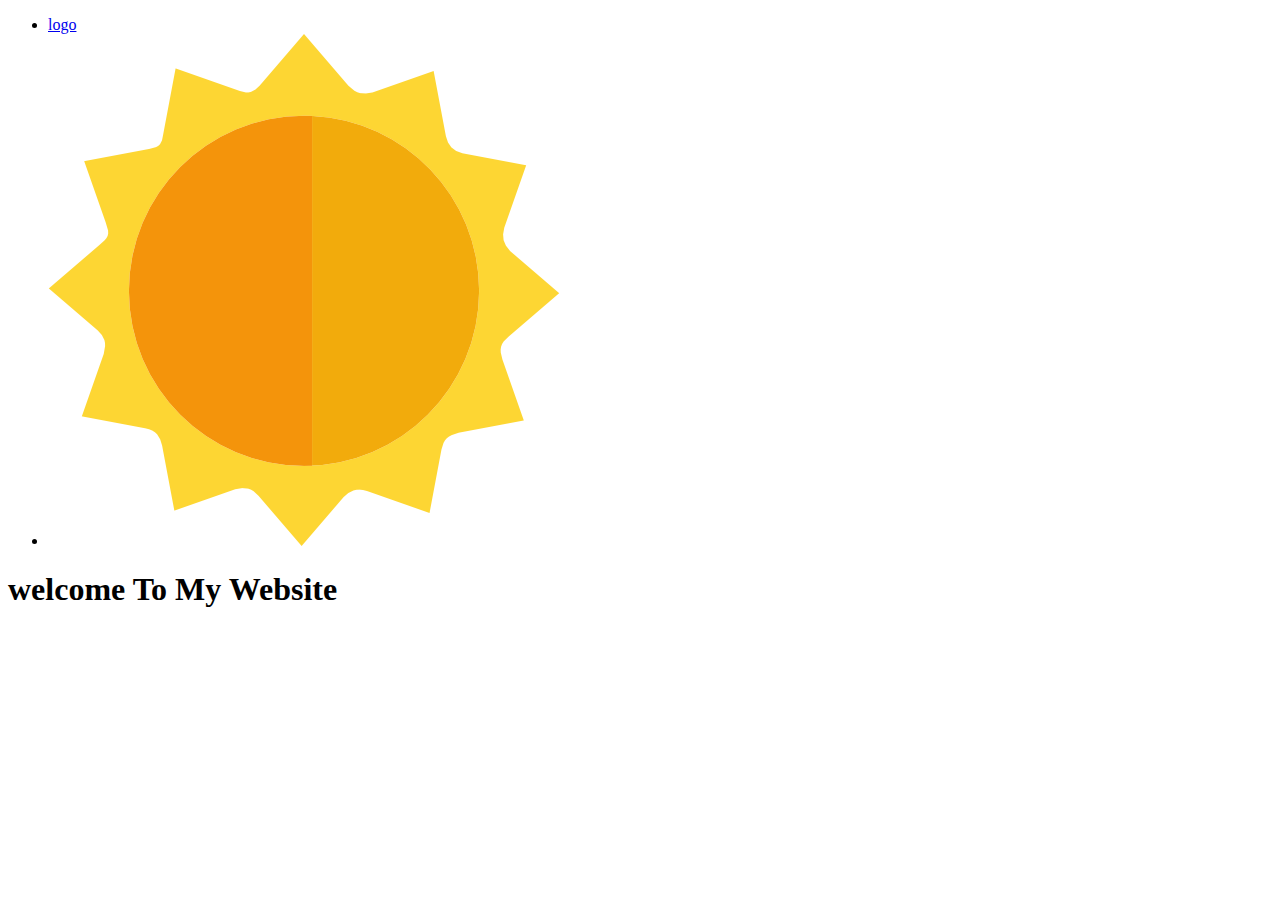
==== index.html @ 597a966d "Add files via upload" ====
<!DOCTYPE html>
<html lang="en">
  <head>
    <meta charset="UTF-8" />
    <meta http-equiv="X-UA-Compatible" content="IE=edge" />
    <meta name="viewport" content="width=device-width, initial-scale=1.0" />
    <!-- CSS -->
    <link rel="stylesheet" href="/HTML/Project_ONE/CSS/ONE.css" />
    <!-- FOR SOME ICONS -->
    <link
      href="https://unpkg.com/boxicons@2.1.4/css/boxicons.min.css"
      rel="stylesheet"
    />
    <title>AAA</title>
  </head>
  <body>
    <nav>
      <ul class="navbar">
        <!-- HERE IS THE LOGO -->
        <li>
          <a href="/HTML/Project_ONE/ONE.html">logo</a>
        </li>
        <!--  -->
        <li>
          <img class="swbtn" src="light.png " id="icon" />
        </li>
      </ul>
    </nav>
    <!-- THE WELCOME MASSEG -->
    <div>
      <h1 class="welcome">welcome To My Website</h1>
      <p></p>
    </div>
  </body>
  <script src="js/Theme.js"></script>
</html>
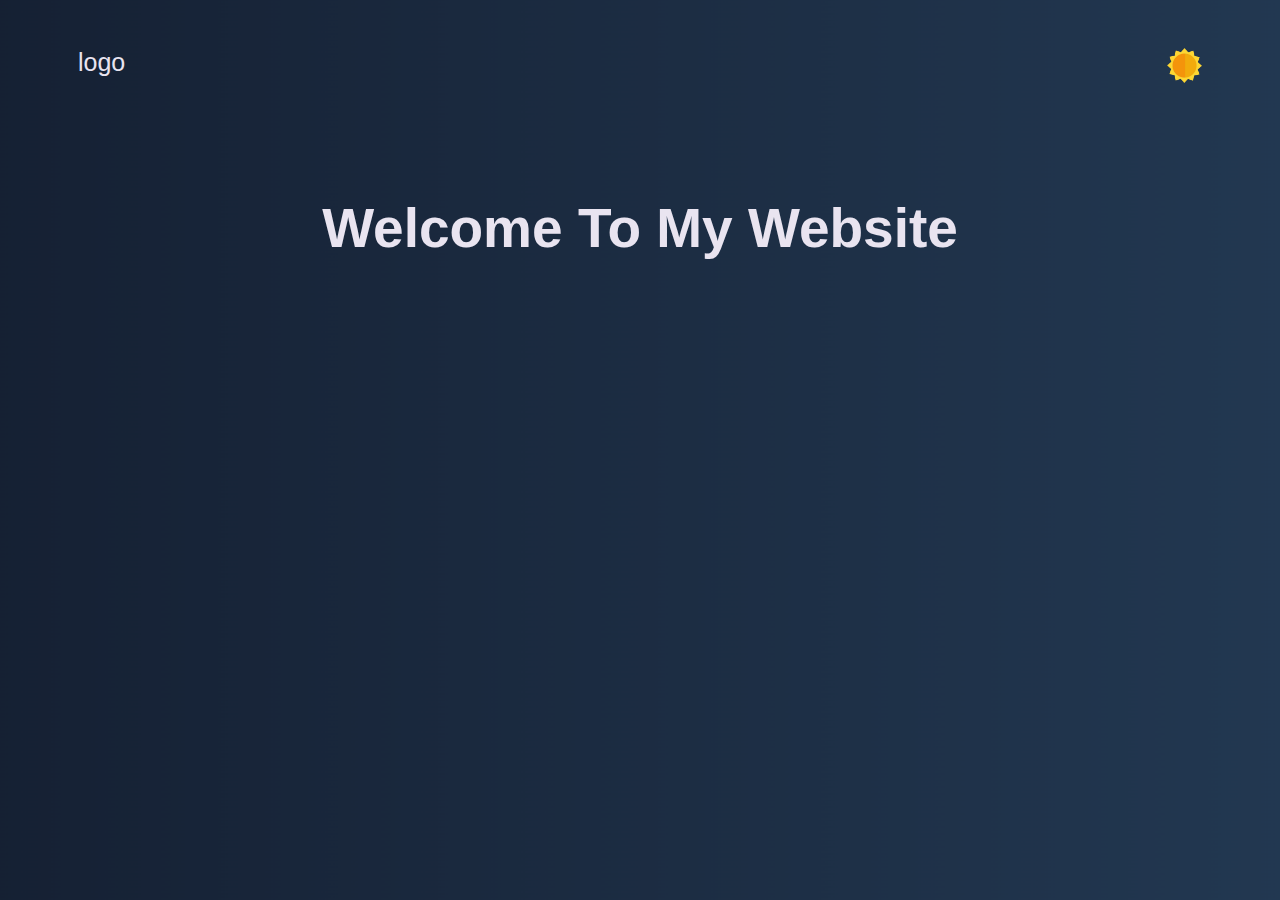
==== commit e26de2d4: "Add files via upload" ====
--- a/index.html
+++ b/index.html
@@ -5,7 +5,7 @@
     <meta http-equiv="X-UA-Compatible" content="IE=edge" />
     <meta name="viewport" content="width=device-width, initial-scale=1.0" />
     <!-- CSS -->
-    <link rel="stylesheet" href="/HTML/Project_ONE/CSS/ONE.css" />
+    <link rel="stylesheet" href="./CSS/ONE.css" />
     <!-- FOR SOME ICONS -->
     <link
       href="https://unpkg.com/boxicons@2.1.4/css/boxicons.min.css"
@@ -18,7 +18,7 @@
       <ul class="navbar">
         <!-- HERE IS THE LOGO -->
         <li>
-          <a href="/HTML/Project_ONE/ONE.html">logo</a>
+          <a href="./index.html">logo</a>
         </li>
         <!--  -->
         <li>
--- a/CSS/ONE.css
+++ b/CSS/ONE.css
@@ -0,0 +1,76 @@
+body {
+  /*   background-image: url(/HTML/Project_ONE/Royal.jpg); */
+  background-image: var(--wallpaper);
+  background-repeat: no-repeat;
+  background-attachment: fixed;
+  background-position: center;
+  background-size: cover;
+  font-size: 18px;
+  font-family: Arial, sans-serif;
+  display: grid;
+  grid-gap: 10px;
+  transition: 0.5s;
+}
+/* Dark Mode */
+.dark-theme {
+  --main_color: #283048;
+  --wallpaper: url(../wallpepr/Zinc.jpg);
+}
+
+/*light Mode*/
+:root {
+  --main_color: #e9e4f0;
+  --wallpaper: url(../wallpepr/Royal.jpg);
+}
+
+.swbtn {
+  height: 35px;
+}
+
+.navbar {
+  font-size: 25px;
+  list-style: none;
+  display: grid;
+  grid-template-columns: 1fr repeat(1, fit-content(50px));
+  grid-gap: 100px;
+  justify-content: right;
+  justify-items: start;
+  margin: 40px 70px 60px;
+  padding: 0px;
+}
+.navBttn,
+.navbar a {
+  background: none;
+  border: none;
+  font: inherit;
+  padding: 0;
+  text-decoration: none;
+  border: 0;
+  cursor: pointer;
+  color: var(--main_color);
+  transition-duration: 0.3s;
+}
+
+.navbar li:hover,
+.navbar a :hover {
+  transform: scale(110%);
+}
+
+.welcome {
+  color: var(--main_color);
+  text-align: center;
+  font-size: 55px;
+  text-transform: capitalize;
+  animation: TransitionIn 1s;
+}
+
+@keyframes TransitionIn {
+  from {
+    opacity: 0;
+    transform: translateY(30px);
+  }
+  to {
+    opacity: 1;
+    transform: translateY(0);
+  }
+}
